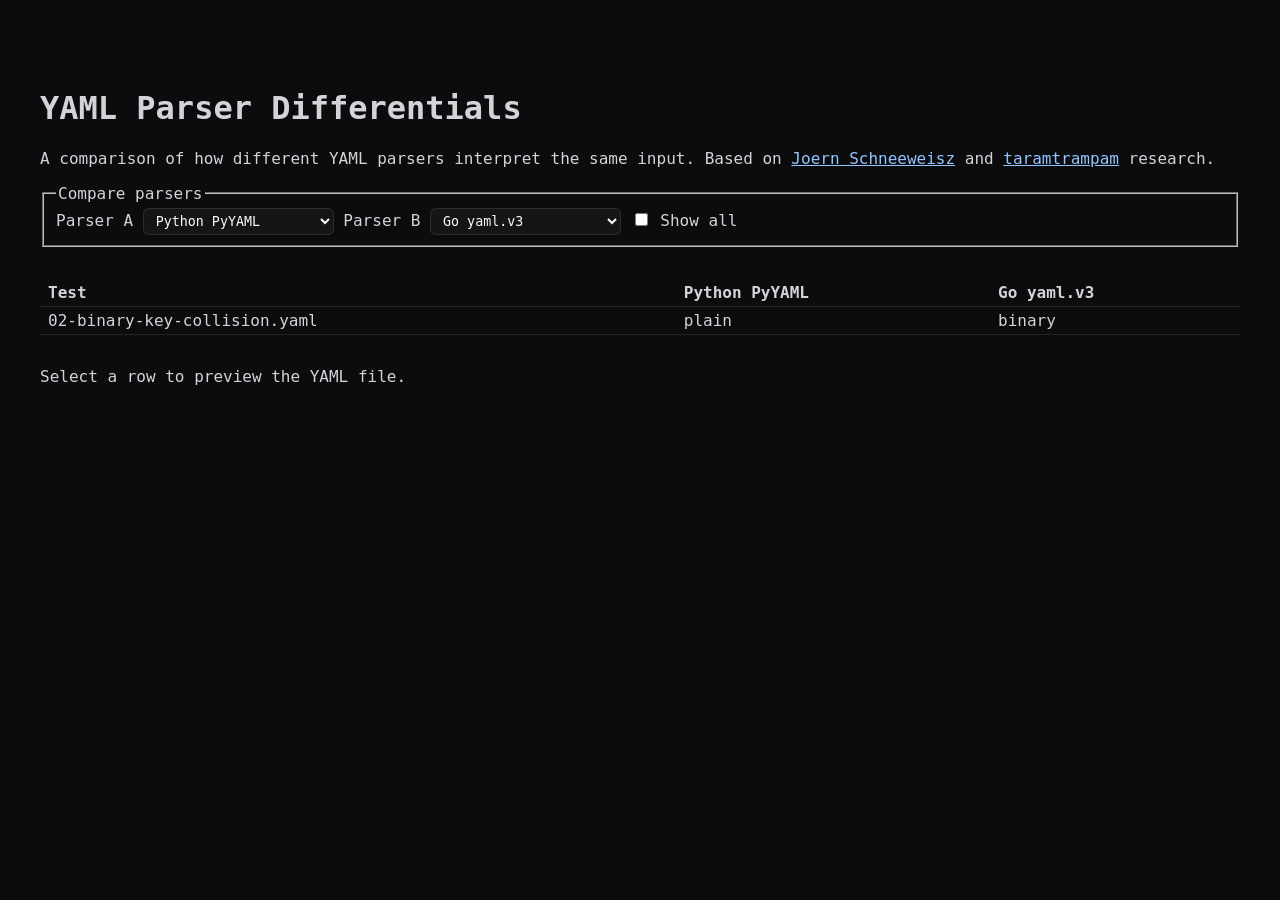
==== site/index.html @ c003a0db "Manual updates" ====
<!DOCTYPE html>
<html lang="en">
<head>
  <meta charset="UTF-8">
  <meta name="viewport" content="width=device-width, initial-scale=1.0">
  <title>YAML Parser Differentials</title>
  <link rel="stylesheet" href="style.css">
</head>
<body>
  <main class="container">
    <header>
      <h1>YAML Parser Differentials</h1>
      <p class="subtitle">
          A comparison of how different YAML parsers interpret the same input.
          Based on <a href="https://0day.click/parser-diff-talk-oc25/">Joern Schneeweisz</a> and
          <a href="https://gist.github.com/taramtrampam/fca4e599992909b48a3ba1ce69e215a2">taramtrampam</a> research.
      </p>
    </header>

    <form class="controls">
      <fieldset>
        <legend>Compare parsers</legend>

        <label for="parser-a">Parser A</label>
        <select id="parser-a"></select>

        <label for="parser-b">Parser B</label>
        <select id="parser-b"></select>

        <span class="count" id="count"></span>

        <input type="checkbox" id="show-all">
        <label for="show-all">Show all</label>
      </fieldset>
    </form>

    <section id="content">
      <div id="message">Loading results...</div>
    </section>

    <aside class="preview">
      <div id="preview-title">
        Select a row to preview the YAML file.
      </div>
      <pre id="preview-content"></pre>
    </aside>
  </main>
  <script src="script.js"></script>
</body>
</html>
---- site/style.css ----
:root {
  --font-mono: ui-monospace, monospace;
  --radius: 6px;
  --color-bg: #0c0c0e;
  --color-white: 255 255 255;
  --color-surface: rgb(var(--color-white) / 0.04);
  --color-border: rgb(var(--color-white) / 0.1);
  --color-text: #d4d4d8;
  --color-text-bright: #fafafa;
}

body {
  font-family: var(--font-mono);
  background: var(--color-bg);
  color: var(--color-text);
}

a { color: #93c5fd; }
a:visited { color: #f0abfc; }

main {
  width: min(100% - 2rem, 75rem);
  margin-inline: auto;
  padding-block: clamp(1.5rem, 5vw, 3.75rem);
}

section#content {
  padding-block: clamp(1rem, 3vw, 2rem);
}

table {
  width: 100%;
  border-collapse: collapse;

  th {
    text-align: left;
    padding: 0.25rem 0.5rem;
    border-bottom: 1px solid var(--color-border);
  }

  td {
    padding: 0.25rem 0.5rem;
    border-bottom: 1px solid var(--color-border);
  }
}

form {
  select {
    background: var(--color-surface);
    border: 1px solid var(--color-border);
    color: var(--color-text-bright);
    font-family: var(--font-mono);
    padding: 0.25rem 0.5rem;
    border-radius: var(--radius);
    cursor: pointer;
  }
}
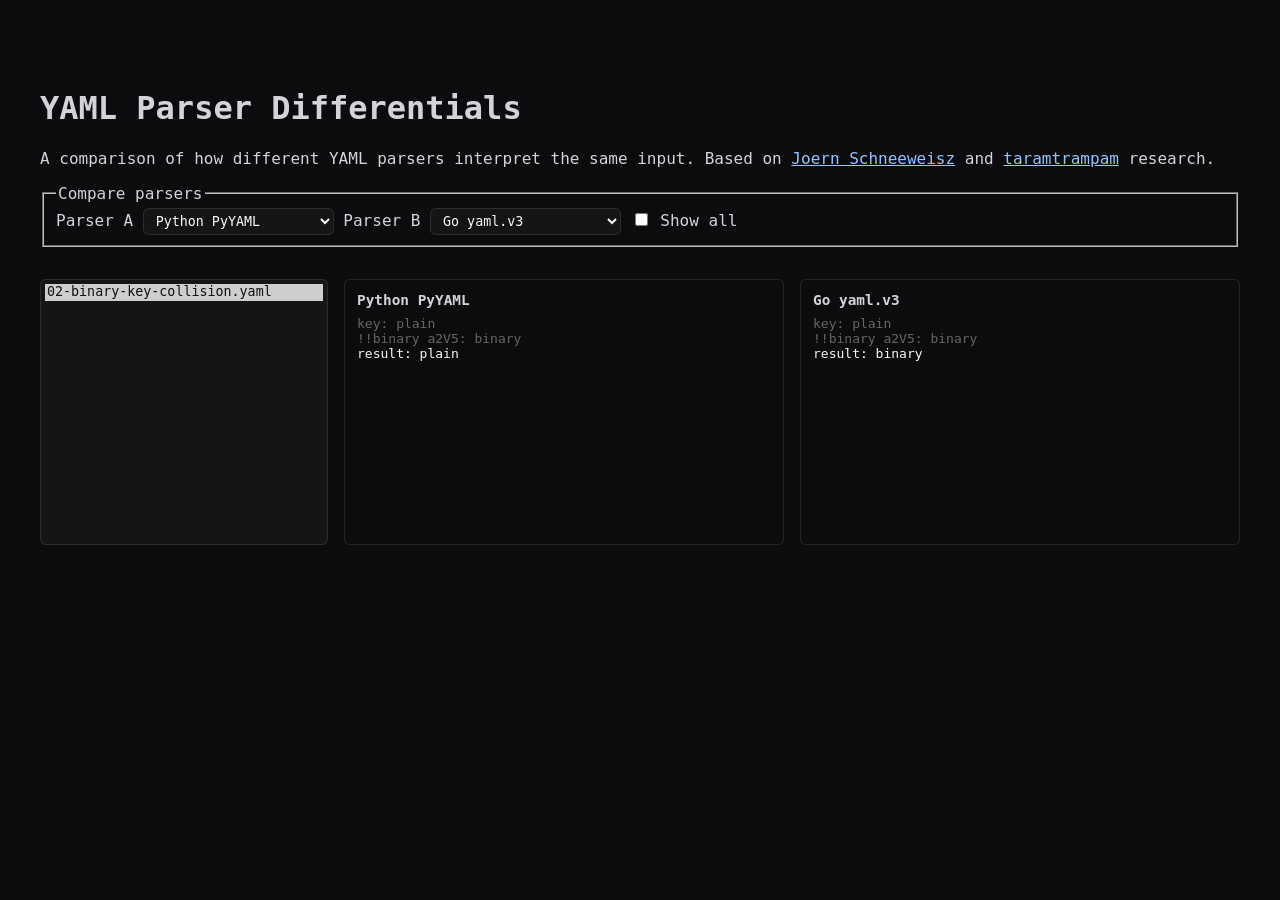
==== commit bbb80689: "Working version" ====
--- a/site/index.html
+++ b/site/index.html
@@ -27,23 +27,24 @@
         <label for="parser-b">Parser B</label>
         <select id="parser-b"></select>
 
-        <span class="count" id="count"></span>
-
         <input type="checkbox" id="show-all">
         <label for="show-all">Show all</label>
       </fieldset>
     </form>
 
-    <section id="content">
-      <div id="message">Loading results...</div>
+    <section id="content" class="layout">
+      <select id="tests"></select>
+      <div id="previews">
+        <article class="preview">
+          <h2 id="preview-a-title">Parser A</h2>
+          <pre id="preview-a-content"></pre>
+        </article>
+        <article class="preview">
+          <h2 id="preview-b-title">Parser B</h2>
+          <pre id="preview-b-content"></pre>
+        </article>
+      </div>
     </section>
-
-    <aside class="preview">
-      <div id="preview-title">
-        Select a row to preview the YAML file.
-      </div>
-      <pre id="preview-content"></pre>
-    </aside>
   </main>
   <script src="script.js"></script>
 </body>
--- a/site/style.css
+++ b/site/style.css
@@ -7,6 +7,7 @@
   --color-border: rgb(var(--color-white) / 0.1);
   --color-text: #d4d4d8;
   --color-text-bright: #fafafa;
+  --color-error: #f87171;
 }
 
 body {
@@ -24,35 +25,74 @@
   padding-block: clamp(1.5rem, 5vw, 3.75rem);
 }
 
-section#content {
+select {
+  background: var(--color-surface);
+  border: 1px solid var(--color-border);
+  color: var(--color-text-bright);
+  font-family: var(--font-mono);
+  padding: 0.25rem 0.5rem;
+  border-radius: var(--radius);
+}
+
+.layout {
+  display: grid;
+  grid-template-columns: minmax(12rem, 18rem) 1fr;
+  gap: 1rem;
   padding-block: clamp(1rem, 3vw, 2rem);
 }
 
-table {
+#tests {
   width: 100%;
-  border-collapse: collapse;
+  padding: 0.25rem;
+  overflow: auto;
+}
 
-  th {
-    text-align: left;
-    padding: 0.25rem 0.5rem;
-    border-bottom: 1px solid var(--color-border);
-  }
+#previews {
+  display: grid;
+  grid-template-columns: repeat(2, minmax(0, 1fr));
+  gap: 1rem;
+}
 
-  td {
-    padding: 0.25rem 0.5rem;
-    border-bottom: 1px solid var(--color-border);
+.preview {
+  border: 1px solid var(--color-border);
+  border-radius: var(--radius);
+  padding: 0.75rem;
+  min-height: 15rem;
+}
+
+.preview h2 {
+  margin: 0 0 0.5rem;
+  font-size: 0.9rem;
+}
+
+.preview pre {
+  margin: 0;
+  white-space: pre-wrap;
+  overflow-wrap: anywhere;
+}
+
+.preview-line {
+  opacity: 0.45;
+}
+
+.preview-line.result {
+  opacity: 1;
+  color: var(--color-text-bright);
+}
+
+.preview-line.error {
+  opacity: 1;
+  color: var(--color-error);
+}
+
+@media (max-width: 900px) {
+  .layout {
+    grid-template-columns: 1fr;
   }
 }
 
-form {
-  select {
-    background: var(--color-surface);
-    border: 1px solid var(--color-border);
-    color: var(--color-text-bright);
-    font-family: var(--font-mono);
-    padding: 0.25rem 0.5rem;
-    border-radius: var(--radius);
-    cursor: pointer;
+@media (max-width: 700px) {
+  #previews {
+    grid-template-columns: 1fr;
   }
 }
-
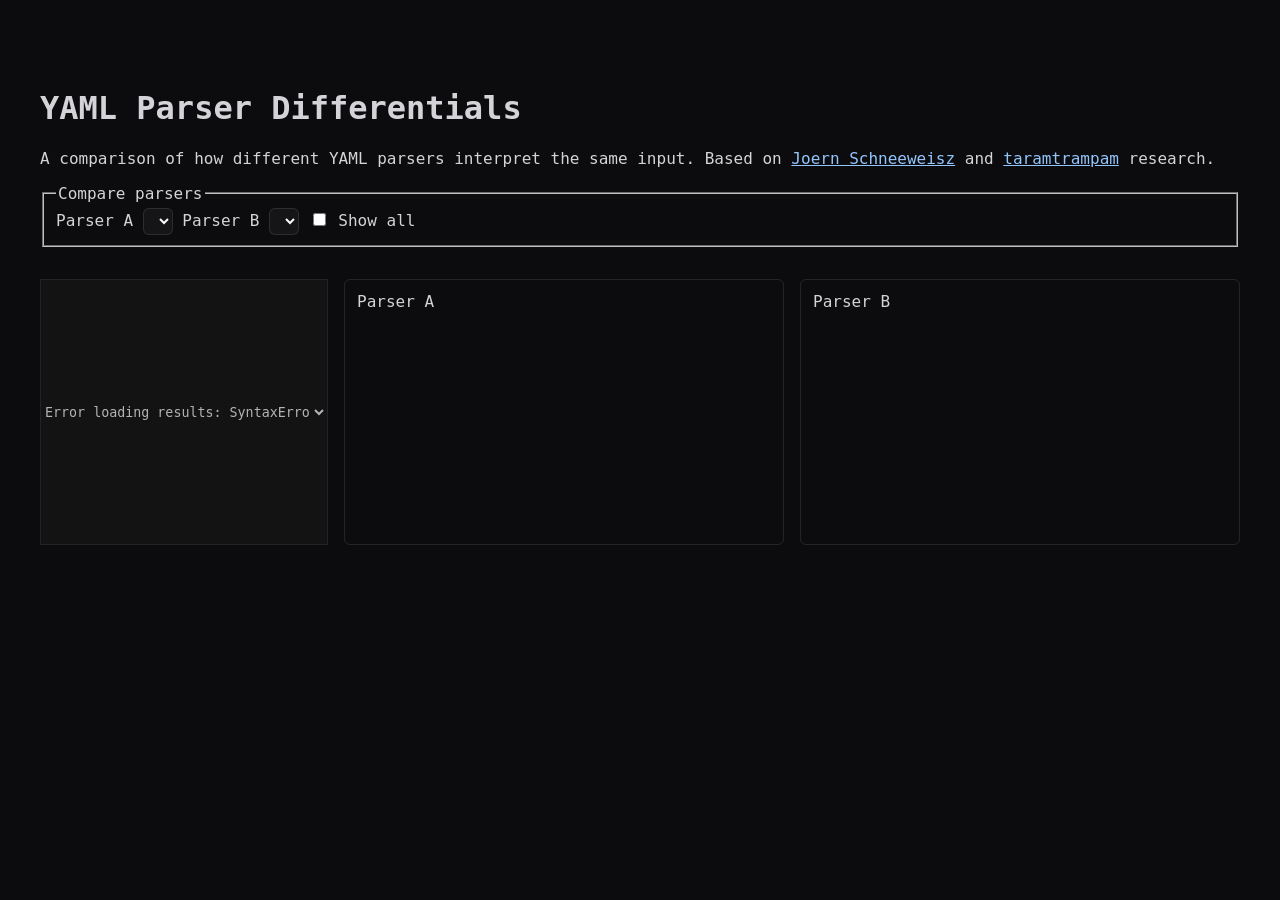
==== commit 9f9c387d: "Small fixes" ====
--- a/site/index.html
+++ b/site/index.html
@@ -7,17 +7,17 @@
   <link rel="stylesheet" href="style.css">
 </head>
 <body>
-  <main class="container">
+  <main>
     <header>
       <h1>YAML Parser Differentials</h1>
-      <p class="subtitle">
+      <p>
           A comparison of how different YAML parsers interpret the same input.
           Based on <a href="https://0day.click/parser-diff-talk-oc25/">Joern Schneeweisz</a> and
           <a href="https://gist.github.com/taramtrampam/fca4e599992909b48a3ba1ce69e215a2">taramtrampam</a> research.
       </p>
     </header>
 
-    <form class="controls">
+    <form id="controls">
       <fieldset>
         <legend>Compare parsers</legend>
 
@@ -36,11 +36,11 @@
       <select id="tests"></select>
       <div id="previews">
         <article class="preview">
-          <h2 id="preview-a-title">Parser A</h2>
+          <div class="title" id="preview-a-title">Parser A</div>
           <pre id="preview-a-content"></pre>
         </article>
         <article class="preview">
-          <h2 id="preview-b-title">Parser B</h2>
+          <div class="title" id="preview-b-title">Parser B</div>
           <pre id="preview-b-content"></pre>
         </article>
       </div>
--- a/site/style.css
+++ b/site/style.css
@@ -26,11 +26,14 @@
 }
 
 select {
+  font-family: var(--font-mono);
   background: var(--color-surface);
+  color: var(--color-text-bright);
   border: 1px solid var(--color-border);
-  color: var(--color-text-bright);
-  font-family: var(--font-mono);
-  padding: 0.25rem 0.5rem;
+}
+
+#controls select {
+  padding: 0.25rem;
   border-radius: var(--radius);
 }
 
@@ -41,48 +44,10 @@
   padding-block: clamp(1rem, 3vw, 2rem);
 }
 
-#tests {
-  width: 100%;
-  padding: 0.25rem;
-  overflow: auto;
-}
-
 #previews {
   display: grid;
   grid-template-columns: repeat(2, minmax(0, 1fr));
   gap: 1rem;
-}
-
-.preview {
-  border: 1px solid var(--color-border);
-  border-radius: var(--radius);
-  padding: 0.75rem;
-  min-height: 15rem;
-}
-
-.preview h2 {
-  margin: 0 0 0.5rem;
-  font-size: 0.9rem;
-}
-
-.preview pre {
-  margin: 0;
-  white-space: pre-wrap;
-  overflow-wrap: anywhere;
-}
-
-.preview-line {
-  opacity: 0.45;
-}
-
-.preview-line.result {
-  opacity: 1;
-  color: var(--color-text-bright);
-}
-
-.preview-line.error {
-  opacity: 1;
-  color: var(--color-error);
 }
 
 @media (max-width: 900px) {
@@ -96,3 +61,35 @@
     grid-template-columns: 1fr;
   }
 }
+
+.preview {
+  border: 1px solid var(--color-border);
+  border-radius: var(--radius);
+  padding: 0.75rem;
+  min-height: 15rem;
+}
+
+.preview .title {
+  margin: 0 0 0.5rem;
+}
+
+.preview pre {
+  margin: 0;
+  white-space: pre-wrap;
+  overflow-wrap: anywhere;
+}
+
+.preview-line {
+  opacity: 0.45;
+}
+
+.preview-line.active {
+  opacity: 1;
+  color: var(--color-text-bright);
+}
+
+.preview-line.error {
+  opacity: 1;
+  color: var(--color-error);
+}
+
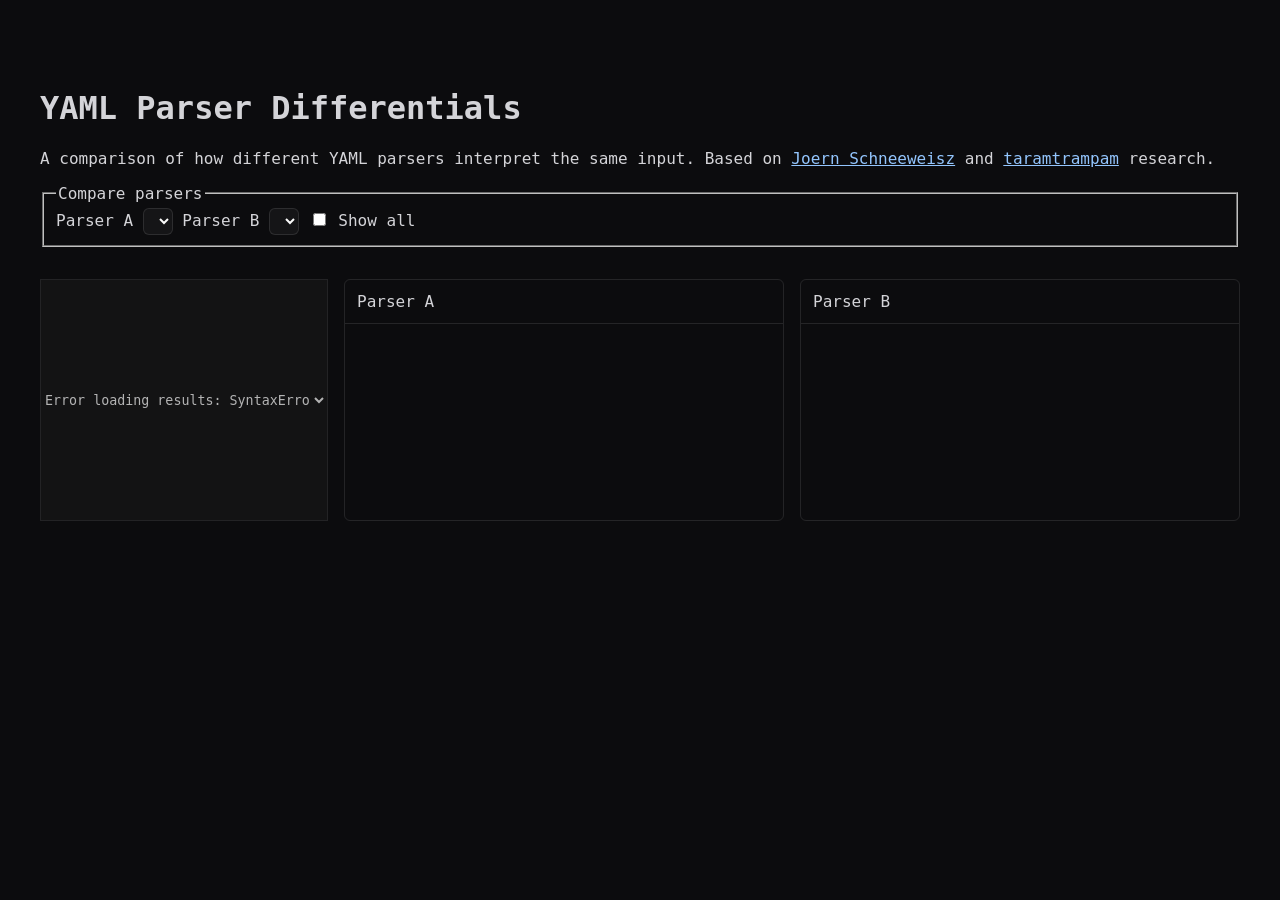
==== commit b452a172: "Styles + cache buster" ====
--- a/site/index.html
+++ b/site/index.html
@@ -4,7 +4,7 @@
   <meta charset="UTF-8">
   <meta name="viewport" content="width=device-width, initial-scale=1.0">
   <title>YAML Parser Differentials</title>
-  <link rel="stylesheet" href="style.css">
+  <link rel="stylesheet" href="style.css?v={VERSION}">
 </head>
 <body>
   <main>
@@ -46,6 +46,6 @@
       </div>
     </section>
   </main>
-  <script src="script.js"></script>
+  <script src="script.js?v={VERSION}"></script>
 </body>
 </html>
--- a/site/style.css
+++ b/site/style.css
@@ -65,22 +65,24 @@
 .preview {
   border: 1px solid var(--color-border);
   border-radius: var(--radius);
-  padding: 0.75rem;
   min-height: 15rem;
 }
 
 .preview .title {
-  margin: 0 0 0.5rem;
+  border-bottom: 1px solid var(--color-border);
+  padding: 0.75rem;
 }
 
 .preview pre {
+  padding: 0.75rem;
   margin: 0;
   white-space: pre-wrap;
   overflow-wrap: anywhere;
+  line-height: 1.5;
 }
 
 .preview-line {
-  opacity: 0.45;
+  opacity: 0.5;
 }
 
 .preview-line.active {
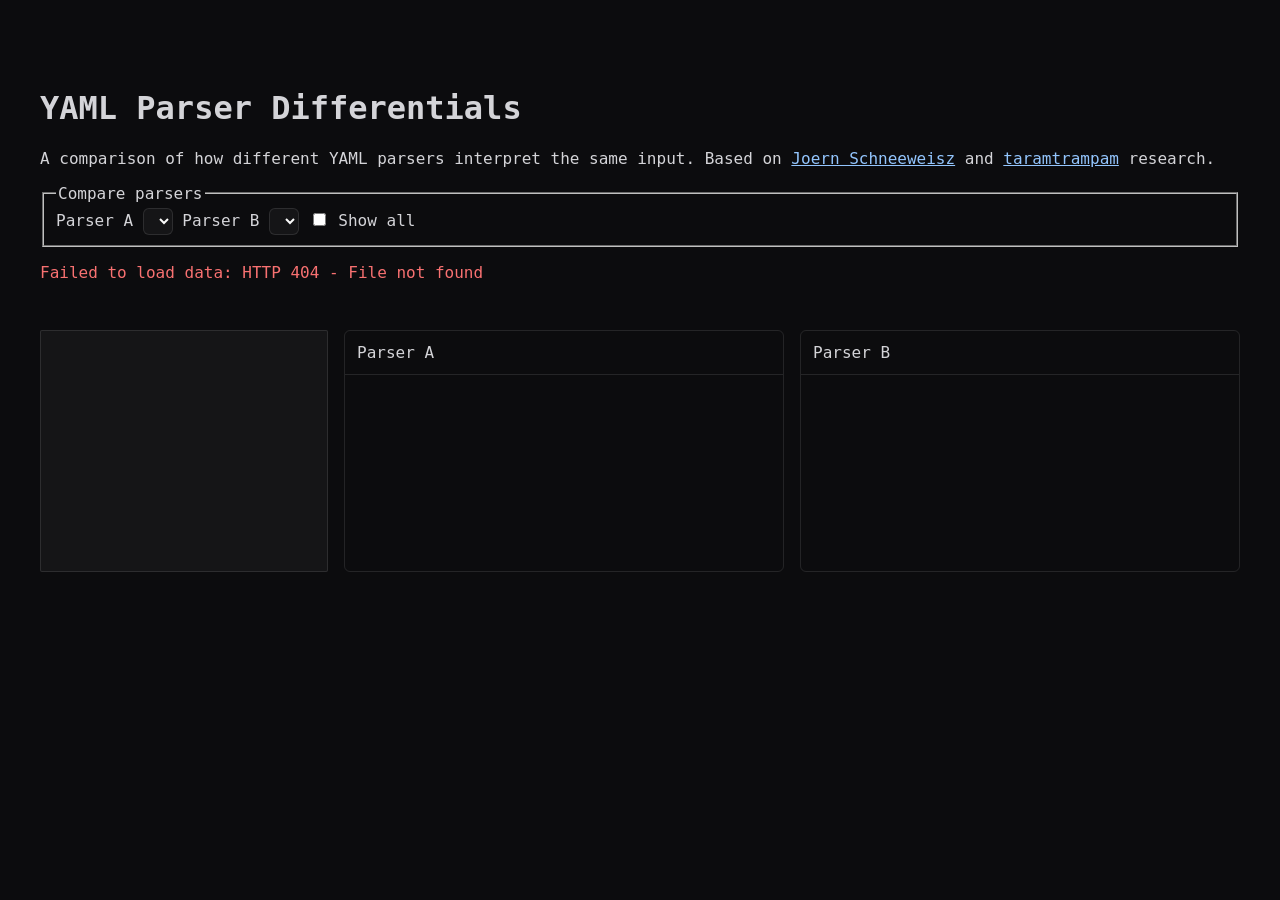
==== commit 141846fa: "Refactor site" ====
--- a/site/index.html
+++ b/site/index.html
@@ -32,17 +32,21 @@
       </fieldset>
     </form>
 
-    <section id="content" class="layout">
-      <select id="tests"></select>
+    <section>
+      <p id="error"></p>
+    </section>
+
+    <section id="content">
+      <select id="tests" size="2"></select>
       <div id="previews">
-        <article class="preview">
+        <div class="preview">
           <div class="title" id="preview-a-title">Parser A</div>
-          <pre id="preview-a-content"></pre>
-        </article>
-        <article class="preview">
+          <pre class="content" id="preview-a-content"></pre>
+        </div>
+        <div class="preview">
           <div class="title" id="preview-b-title">Parser B</div>
-          <pre id="preview-b-content"></pre>
-        </article>
+          <pre class="content" id="preview-b-content"></pre>
+        </div>
       </div>
     </section>
   </main>
--- a/site/style.css
+++ b/site/style.css
@@ -37,7 +37,7 @@
   border-radius: var(--radius);
 }
 
-.layout {
+#content {
   display: grid;
   grid-template-columns: minmax(12rem, 18rem) 1fr;
   gap: 1rem;
@@ -51,7 +51,7 @@
 }
 
 @media (max-width: 900px) {
-  .layout {
+  #content {
     grid-template-columns: 1fr;
   }
 }
@@ -95,3 +95,6 @@
   color: var(--color-error);
 }
 
+#error {
+  color: var(--color-error);
+}
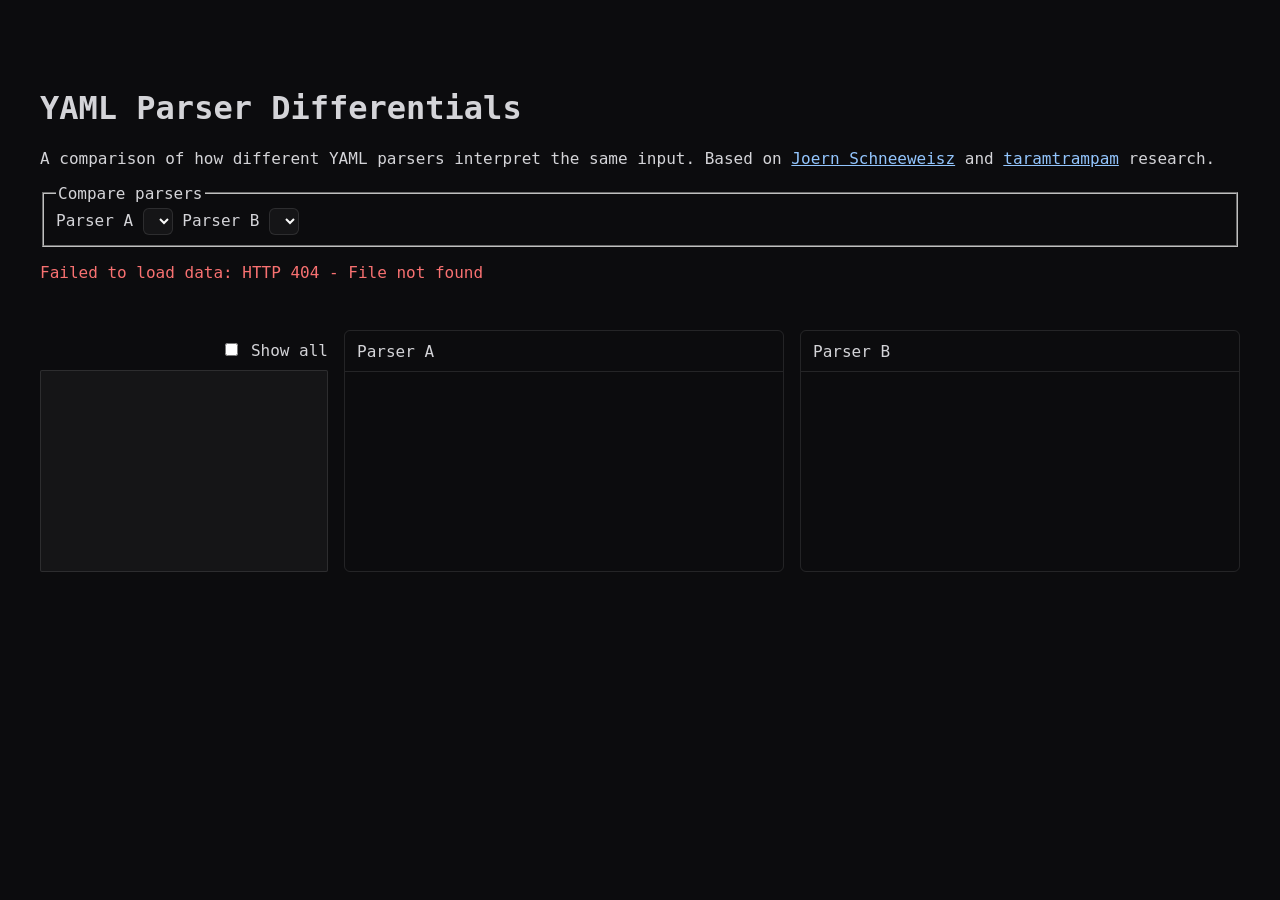
==== commit cd813d16: "Refactor UI" ====
--- a/site/index.html
+++ b/site/index.html
@@ -27,8 +27,6 @@
         <label for="parser-b">Parser B</label>
         <select id="parser-b"></select>
 
-        <input type="checkbox" id="show-all">
-        <label for="show-all">Show all</label>
       </fieldset>
     </form>
 
@@ -37,7 +35,16 @@
     </section>
 
     <section id="content">
-      <select id="tests" size="2"></select>
+      <form id="cases">
+        <div id="filters">
+          <span id="diff-count"></span>
+          <label for="show-all">
+            <input type="checkbox" id="show-all">
+            Show all
+          </label>
+        </div>
+        <select id="tests" size="2"></select>
+      </form>
       <div id="previews">
         <div class="preview">
           <div class="title" id="preview-a-title">Parser A</div>
@@ -50,6 +57,6 @@
       </div>
     </section>
   </main>
-  <script src="script.js?v={VERSION}"></script>
+  <script src="index.js?v={VERSION}"></script>
 </body>
 </html>
--- a/site/style.css
+++ b/site/style.css
@@ -62,6 +62,18 @@
   }
 }
 
+#cases #filters {
+  height: 2.5rem;
+  display: flex;
+  align-items: center;
+  justify-content: space-between;
+}
+
+#cases select {
+  width: 100%;
+  height: calc(100% - 2.5rem);
+}
+
 .preview {
   border: 1px solid var(--color-border);
   border-radius: var(--radius);
@@ -70,7 +82,10 @@
 
 .preview .title {
   border-bottom: 1px solid var(--color-border);
-  padding: 0.75rem;
+  height: 2.5rem;
+  padding-left: 0.75rem;
+  display: flex;
+  align-items: center;
 }
 
 .preview pre {
